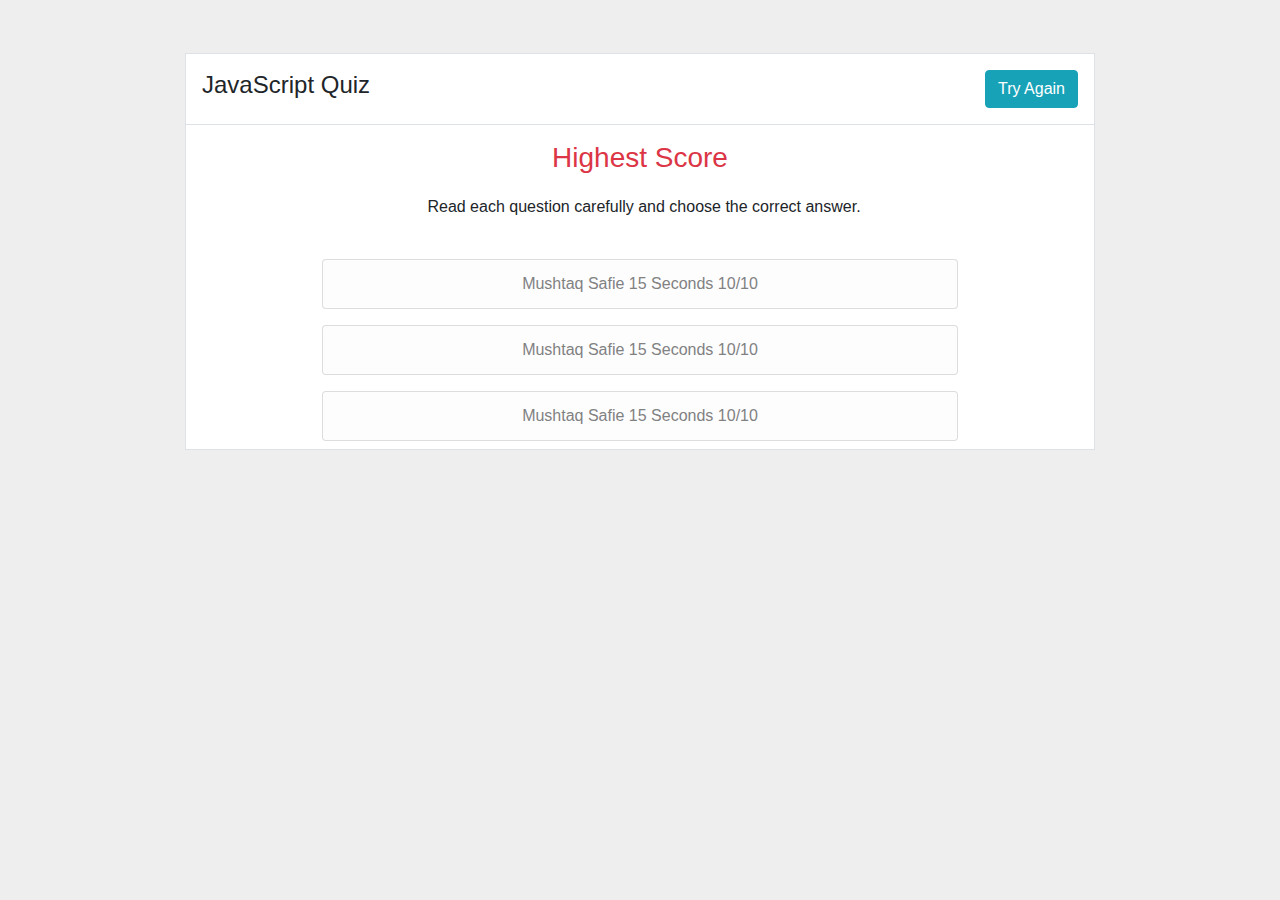
==== scorepage.html @ d7750553 "creating score list page" ====
<!DOCTYPE html>
<html lang="en">
<head>
  <meta charset="UTF-8">
  <title>JavaScript Quiz</title>
  <!-- bootstrap -->
  <link rel="stylesheet" href="https://stackpath.bootstrapcdn.com/bootstrap/4.3.1/css/bootstrap.min.css" integrity="sha384-ggOyR0iXCbMQv3Xipma34MD+dH/1fQ784/j6cY/iJTQUOhcWr7x9JvoRxT2MZw1T" crossorigin="anonymous">
  <!-- Custom Css -->
  <link rel="stylesheet" href="Assets/Style.css">
  <!-- jquery -->
  <script type="text/javascript" src="https://cdnjs.cloudflare.com/ajax/libs/jquery/3.2.1/jquery.min.js"></script>

</head>

<body>
<div class="container mt-5">
  <div class="d-flex justify-content-center row">
    <div class="col-md-10 col-lg-10">
        <div class="border">

          
            <div class="bg-white p-3 border-bottom">
                <div class="d-flex flex-row justify-content-between align-items-center mcq">
                    <h4><a class="nounderline" href="index.html">JavaScript Quiz</a></h4>
                    <div class="ml-2">
                      <button class="btn btn-info align-items-center tryagin" type="button">Try Again</button>
                    </div>
                </div>
            </div>

            <div class="bg-white p-3 text-center">
                <h3 class="text-danger">Highest Score</h3>
                <p class="mt-1 ml-2">Read each question carefully and choose the correct answer.</p>
            </div>

            <div class="bg-white p-2 list-group text-center">
              <a href="#" class="list-group-item list-group-item-action list-group-item-light">
                <span class="username">Mushtaq Safie</span>
                <span class="userscoretime">15 Seconds</span>
                <span class="userscore">10/10</span>
              </a>
            </div>
            <div class="bg-white p-2 list-group text-center">
              <a href="#" class="list-group-item list-group-item-action list-group-item-light">
                <span class="username">Mushtaq Safie</span>
                <span class="userscoretime">15 Seconds</span>
                <span class="userscore">10/10</span>
              </a>
            </div>
            <div class="bg-white p-2 list-group text-center ">
              <a href="#" class="list-group-item list-group-item-action list-group-item-light">
                <span class="username">Mushtaq Safie</span>
                <span class="userscoretime">15 Seconds</span>
                <span class="userscore">10/10</span>
              </a>
            </div>
        </div>
    </div>
  </div>
</div>

  <script src="Assets/JavaScript.js"></script>
  <script src="Assets//JavaScript.js"></script>
</body>
</html>
---- Assets/Style.css ----
body {
background-color: #eee

}

.ans {
    margin-left: 36px !important;
    margin-top: 10px !important;
}

.border {
  margin: 5px;
}

h3 {
  margin-bottom: 20px;
}

#feedback {
  text-decoration: underline gray;
  color: gray;
  font-style: italic;
}

.nounderline {
  text-decoration: none !important;
  color: #212529 !important;
}

.list-group {
  padding-left: 15% !important;
  padding-right: 15% !important;
}

@media (max-width: 576px) { 
  .list-group {
    padding-left: 10px !important;
    padding-right: 10px !important;
  }
 }
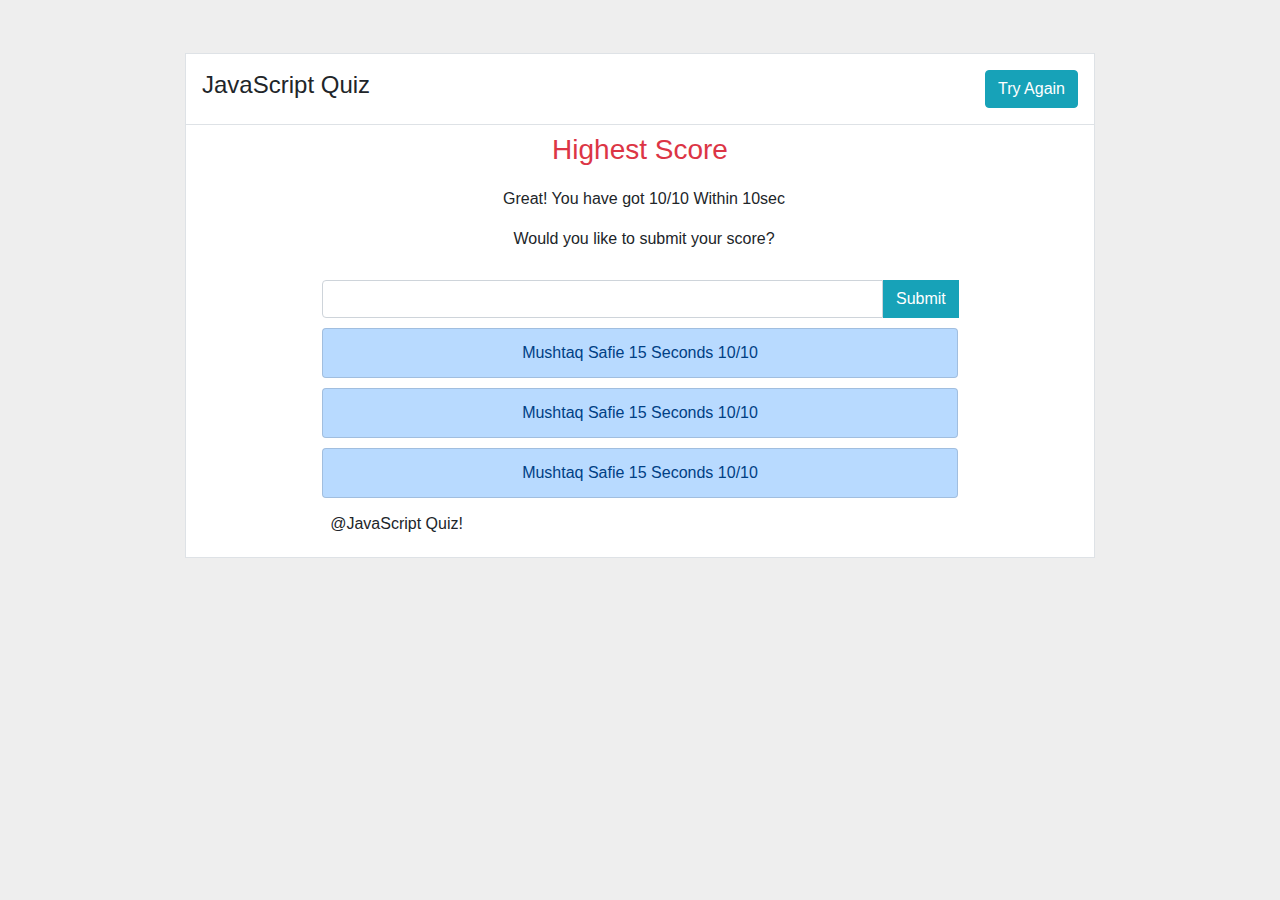
==== commit 2ea6f7a3: "fixing the timer" ====
--- a/scorepage.html
+++ b/scorepage.html
@@ -28,31 +28,44 @@
                 </div>
             </div>
 
-            <div class="bg-white p-3 text-center">
+            <div class="bg-white p-2 text-center">
                 <h3 class="text-danger">Highest Score</h3>
-                <p class="mt-1 ml-2">Read each question carefully and choose the correct answer.</p>
+                <p class="mt-1 ml-2">Great! You have got <span class="currentscore">10/10</span> Within <span class="currenttimerScore">10sec</span></p>
+                <p class="mt-1 ml-2">Would you like to submit your score?</p>
             </div>
 
-            <div class="bg-white p-2 list-group text-center">
-              <a href="#" class="list-group-item list-group-item-action list-group-item-light">
+            <div class="bg-white input-group list-field">
+
+              <input type="text" class="form-control" aria-label="Default" aria-describedby="inputGroup-sizing-default">
+              <div class="input-group-prepend">
+                <button class="btn btn-info align-items-center sumbit" type="button">Submit</button>
+              </div>
+            </div>
+
+            <div class="bg-white p-2 list-group list-field text-center">
+              <a href="#" class="list-group-item list-group-item-action list-group-item-primary">
                 <span class="username">Mushtaq Safie</span>
                 <span class="userscoretime">15 Seconds</span>
                 <span class="userscore">10/10</span>
               </a>
             </div>
-            <div class="bg-white p-2 list-group text-center">
-              <a href="#" class="list-group-item list-group-item-action list-group-item-light">
+            <div class="bg-white p-2 list-group list-field text-center">
+              <a href="#" class="list-group-item list-group-item-action list-group-item-primary">
                 <span class="username">Mushtaq Safie</span>
                 <span class="userscoretime">15 Seconds</span>
                 <span class="userscore">10/10</span>
               </a>
             </div>
-            <div class="bg-white p-2 list-group text-center ">
-              <a href="#" class="list-group-item list-group-item-action list-group-item-light">
+            <div class="bg-white p-2 list-group list-field text-center ">
+              <a href="#" class="list-group-item list-group-item-action list-group-item-primary">
                 <span class="username">Mushtaq Safie</span>
                 <span class="userscoretime">15 Seconds</span>
                 <span class="userscore">10/10</span>
               </a>
+            </div>
+
+            <div class="bg-white p-2 list-field">
+              <p class="mt-1 ml-2">@JavaScript Quiz!</p>
             </div>
         </div>
     </div>
@@ -60,6 +73,6 @@
 </div>
 
   <script src="Assets/JavaScript.js"></script>
-  <script src="Assets//JavaScript.js"></script>
+  <script src="Assets//users.js"></script>
 </body>
 </html>--- a/Assets/Style.css
+++ b/Assets/Style.css
@@ -27,13 +27,12 @@
   color: #212529 !important;
 }
 
-.list-group {
-  padding-left: 15% !important;
-  padding-right: 15% !important;
+.list-field {
+  padding: 5px 15% !important;
 }
 
 @media (max-width: 576px) { 
-  .list-group {
+  .list-field {
     padding-left: 10px !important;
     padding-right: 10px !important;
   }
